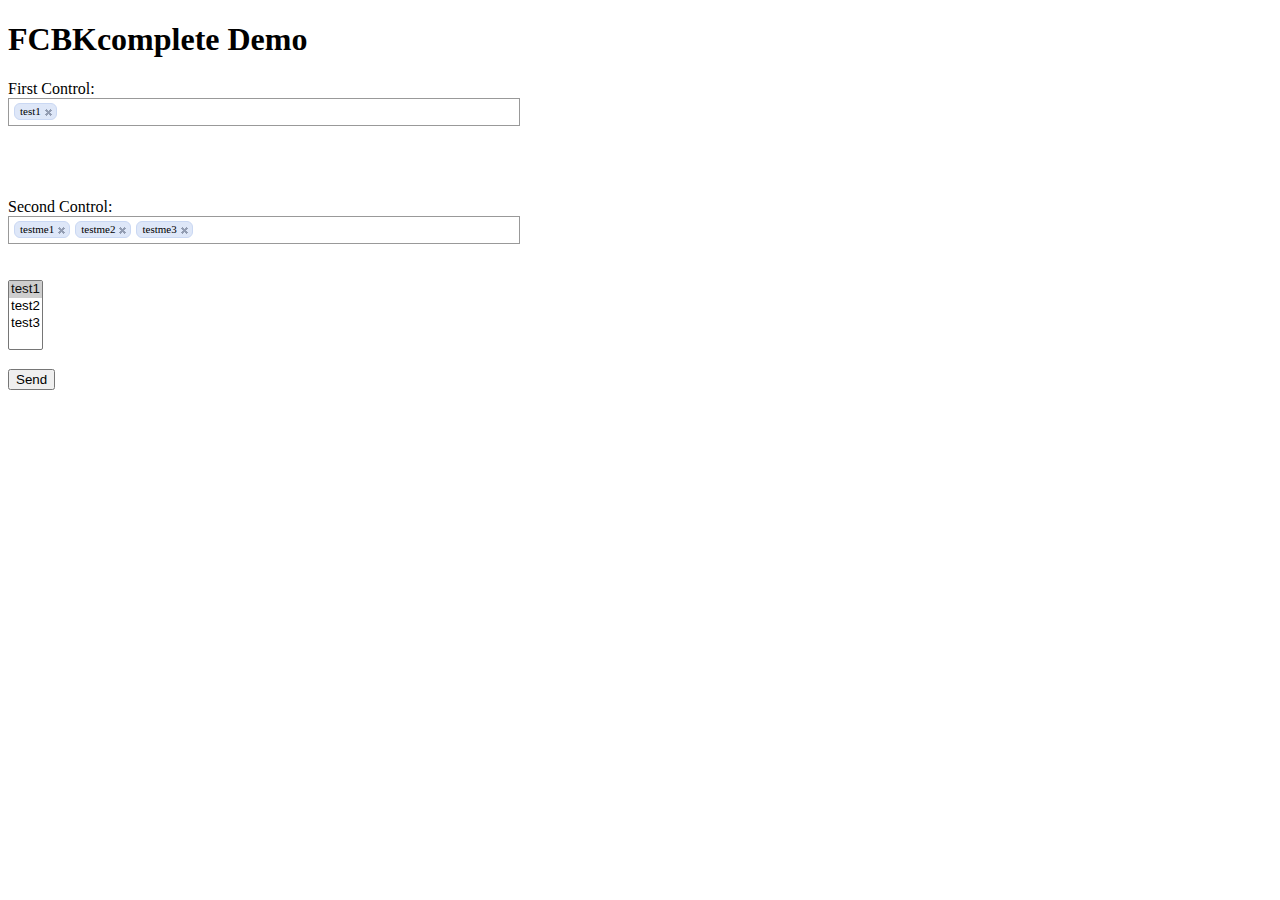
==== index.html @ 76ef8547 "added options "chooseOnEnter,chooseOnTab,chooseOnComma" to control what keys trigger selection, adde" ====
﻿<!DOCTYPE html PUBLIC "-//W3C//DTD XHTML 1.0 Strict//EN"
  "http://www.w3.org/TR/xhtml1/DTD/xhtml1-strict.dtd">
<html xmlns="http://www.w3.org/1999/xhtml" xml:lang="en" lang="en">
  <head>
    <meta http-equiv="Content-type" content="text/html; charset=utf-8" />
    <title>FCBKcomplete Demo</title>
    
    <link rel="stylesheet" href="style.css" type="text/css" media="screen" title="Test Stylesheet" charset="utf-8" />
    <script src="jquery.js" type="text/javascript" charset="utf-8"></script>
    <script src="jquery.fcbkcomplete.js" type="text/javascript" charset="utf-8"></script>    
  </head>
  
  <body id="test">    
    <h1>FCBKcomplete Demo</h1>
    <div id="text"></div>
    <form action="submit.php" method="POST" accept-charset="utf-8">
    <label>First Control:</label>
      <select id="select1" name="select1">
        <option value="test1">test1</option>
        <option value="test3">test2</option>
        <option value="test4">test3</option>
      </select>
      <br /><br /><br /><br />
      <label>Second Control:</label>      
      <select id="select2" name="select2">
        <option value="testme1" class="selected locked">testme1</option>
        <option value="testme2" class="selected">testme2</option>
        <option value="testme3" class="selected">testme3</option>
      </select>
      <br /><br /> 
      
      <select id="select3" name="select3[]" multiple="multiple">
        <option value="test1" selected="selected" rel="selected">test1</option>
        <option value="test3">test2</option>
        <option value="test3">test3</option>
      </select>
      
      <br /><br />
      <input type="submit" value="Send">     
    </form>  
    <script language="JavaScript">
        $(document).ready(function() 
        {        
          $("#select1").fcbkcomplete();
          
          $("#select2").fcbkcomplete({
            json_url: "fetched.txt",
            cache: true,
            filter_case: true,
            filter_hide: true,
			firstselected: true,
            //onremove: "testme",
			//onselect: "testme",
            filter_selected: true,
			maxitems: 5,
            newel: true        
          });		 
        });
		
		function testme(item)
	  	{	if ($.browser.mozilla) 
			{
				console.log(item);
			}
			else
			{
				alert(item);
			}		  	
	  	}    
    </script>
  </body>  
</html>
---- style.css ----
/* TextboxList sample CSS */
ul.holder { margin: 0; border: 1px solid #999; overflow: hidden; height: auto !important; height: 1%; padding: 4px 5px 0; }
*:first-child+html ul.holder { padding-bottom: 2px; } * html ul.holder { padding-bottom: 2px; } /* ie7 and below */
ul.holder li { float: left; list-style-type: none; margin: 0 5px 4px 0; white-space:nowrap;}
ul.holder li.bit-box, ul.holder li.bit-input input { font: 11px "Lucida Grande", "Verdana"; }
ul.holder li.bit-box { -moz-border-radius: 6px; -webkit-border-radius: 6px; border-radius: 6px; border: 1px solid #CAD8F3; background: #DEE7F8; padding: 1px 5px 2px; }
ul.holder li.bit-box-focus { border-color: #598BEC; background: #598BEC; color: #fff; }
ul.holder li.bit-input input { width: auto; overflow:visible; margin: 0; border: 0px; outline: 0; padding: 3px 0px 2px; } /* no left/right padding here please */
ul.holder li.bit-input input.smallinput { width: 20px; }

/* Facebook demo CSS */      
#add { border: 1px solid #999; width: 550px; margin: 50px; padding: 20px 30px 10px; }
form ol li { list-style-type: none; }
form ol { font: 11px "Lucida Grande", "Verdana"; margin: 0; padding: 0; }
form ol li.input-text { margin-bottom: 10px; list-style-type: none; padding-bottom: 10px; }
form ol li.input-text label { font-weight: bold; cursor: pointer; display: block; font-size: 13px; margin-bottom: 10px; }
form ol li.input-text input { width: 500px; padding: 5px 5px 6px; font: 11px "Lucida Grande", "Verdana"; border: 1px solid #999; }
form ul.holder { width: 500px; }
form ul { margin: 0 !important }
ul.holder li.bit-box, #apple-list ul.holder li.bit-box { padding-right: 15px; position: relative; z-index:1000;}
#apple-list ul.holder li.bit-input { margin: 0; }
#apple-list ul.holder li.bit-input input.smallinput { width: 5px; }
ul.holder li.bit-hover { background: #BBCEF1; border: 1px solid #6D95E0; }
ul.holder li.bit-box-focus { border-color: #598BEC; background: #598BEC; color: #fff; }
ul.holder li.bit-box a.closebutton { position: absolute; right: 4px; top: 5px; display: block; width: 7px; height: 7px; font-size: 1px; background: url('close.gif'); }
ul.holder li.bit-box a.closebutton:hover { background-position: 7px; }
ul.holder li.bit-box-focus a.closebutton, ul.holder li.bit-box-focus a.closebutton:hover { background-position: bottom; }

/* Autocompleter */

.facebook-auto { display: none; position: absolute; width: 512px; background: #eee; }
.facebook-auto .default { padding: 5px 7px; border: 1px solid #ccc; border-width: 0 1px 1px;font-family:"Lucida Grande","Verdana"; font-size:11px; }
.facebook-auto ul { display: none; margin: 0; padding: 0; overflow: auto; position:absolute; z-index:9999}
.facebook-auto ul li { padding: 5px 12px; z-index: 1000; cursor: pointer; margin: 0; list-style-type: none; border: 1px solid #ccc; border-width: 0 1px 1px; font: 11px "Lucida Grande", "Verdana"; background-color: #eee }
.facebook-auto ul li em { font-weight: bold; font-style: normal; background: #ccc; }
.facebook-auto ul li.auto-focus { background: #4173CC; color: #fff; }
.facebook-auto ul li.auto-focus em { background: none; }
.deleted { background-color:#4173CC !important; color:#ffffff !important;}
.hidden { display:none;}

#demo ul.holder li.bit-input input { padding: 2px 0 1px; border: 1px solid #999; }
.ie6fix {height:1px;width:1px; position:absolute;top:0px;left:0px;z-index:1;}
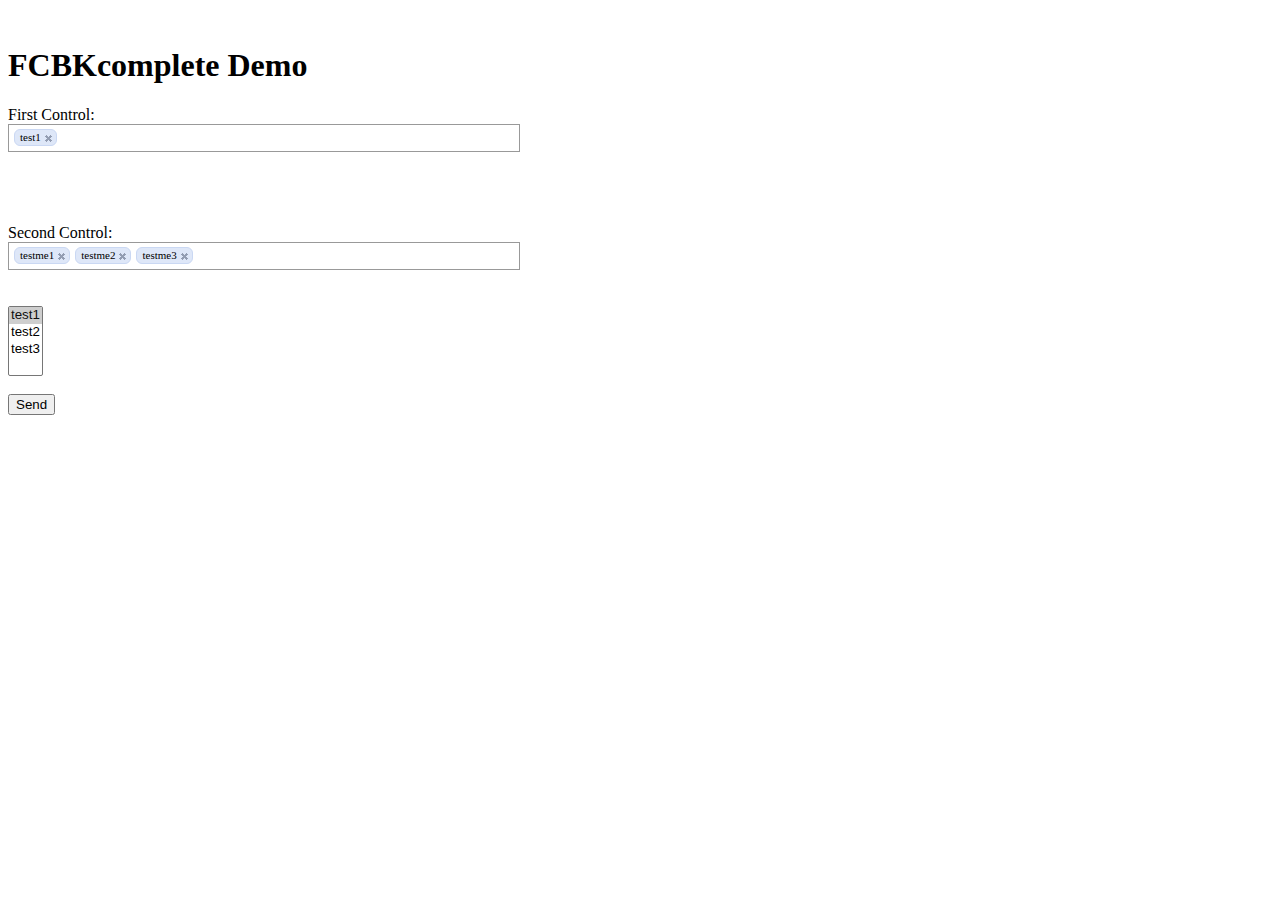
==== commit 5dda2d01: "Minified version tested" ====
--- a/index.html
+++ b/index.html
@@ -1,4 +1,4 @@
-﻿<!DOCTYPE html PUBLIC "-//W3C//DTD XHTML 1.0 Strict//EN"
+&#65279;<!DOCTYPE html PUBLIC "-//W3C//DTD XHTML 1.0 Strict//EN"
   "http://www.w3.org/TR/xhtml1/DTD/xhtml1-strict.dtd">
 <html xmlns="http://www.w3.org/1999/xhtml" xml:lang="en" lang="en">
   <head>
@@ -7,7 +7,7 @@
     
     <link rel="stylesheet" href="style.css" type="text/css" media="screen" title="Test Stylesheet" charset="utf-8" />
     <script src="jquery.js" type="text/javascript" charset="utf-8"></script>
-    <script src="jquery.fcbkcomplete.js" type="text/javascript" charset="utf-8"></script>    
+    <script src="jquery.fcbkcomplete.min.js" type="text/javascript" charset="utf-8"></script>    
   </head>
   
   <body id="test">    
@@ -41,19 +41,20 @@
     <script language="JavaScript">
         $(document).ready(function() 
         {        
-          $("#select1").fcbkcomplete();
+          //$("#select1").fcbkcomplete();
           
-          $("#select2").fcbkcomplete({
-            json_url: "fetched.txt",
+          $("#select2, #select1").fcbkcomplete({
+            json_url: "data.txt",
             cache: true,
             filter_case: true,
             filter_hide: true,
-			firstselected: true,
+            connect_with:'Array',
+	//		firstselected: true,
             //onremove: "testme",
 			//onselect: "testme",
             filter_selected: true,
 			maxitems: 5,
-            newel: true        
+            //newel: true        
           });		 
         });
 		
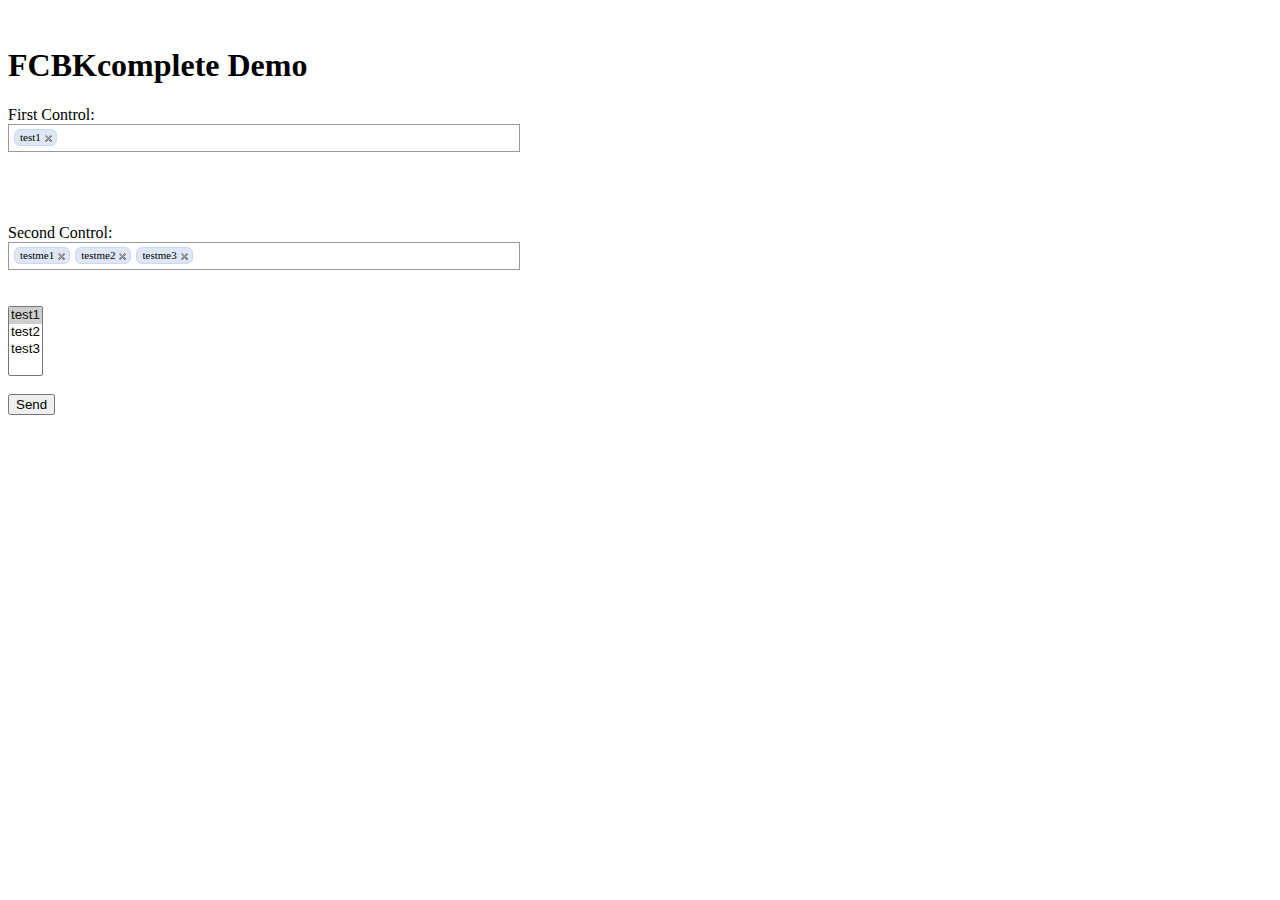
==== commit e59de11d: "Merge branch 'master' of /home/patrick/work/js/FCBKcomplete" ====
--- a/index.html
+++ b/index.html
@@ -7,7 +7,7 @@
     
     <link rel="stylesheet" href="style.css" type="text/css" media="screen" title="Test Stylesheet" charset="utf-8" />
     <script src="jquery.js" type="text/javascript" charset="utf-8"></script>
-    <script src="jquery.fcbkcomplete.min.js" type="text/javascript" charset="utf-8"></script>    
+    <script src="jquery.fcbkcomplete.js" type="text/javascript" charset="utf-8"></script>    
   </head>
   
   <body id="test">    
@@ -41,20 +41,19 @@
     <script language="JavaScript">
         $(document).ready(function() 
         {        
-          //$("#select1").fcbkcomplete();
+          $("#select1").fcbkcomplete();
           
-          $("#select2, #select1").fcbkcomplete({
+          $("#select2").fcbkcomplete({
             json_url: "data.txt",
             cache: true,
             filter_case: true,
             filter_hide: true,
-            connect_with:'Array',
-	//		firstselected: true,
+			firstselected: true,
             //onremove: "testme",
 			//onselect: "testme",
             filter_selected: true,
 			maxitems: 5,
-            //newel: true        
+            newel: true        
           });		 
         });
 		
--- a/style.css
+++ b/style.css
@@ -1,3 +1,5 @@
+/* Copyright: Guillermo Rauch <http://devthought.com/> - Distributed under MIT - Keep this message! */
+
 /* TextboxList sample CSS */
 ul.holder { margin: 0; border: 1px solid #999; overflow: hidden; height: auto !important; height: 1%; padding: 4px 5px 0; }
 *:first-child+html ul.holder { padding-bottom: 2px; } * html ul.holder { padding-bottom: 2px; } /* ie7 and below */
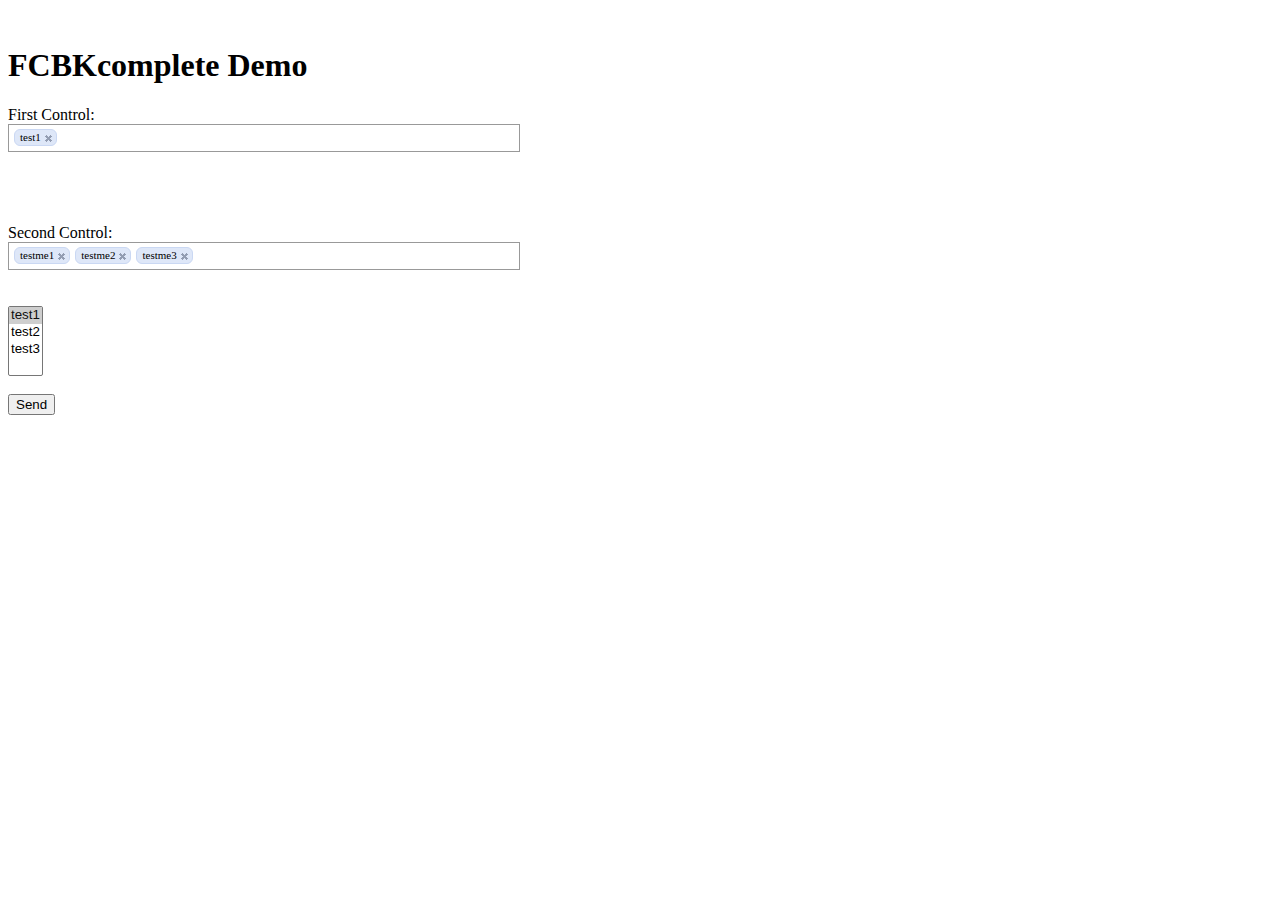
==== commit 3dececf7: "Merge branch 'my_features' of /home/patrick/work/js/FCBKcomplete" ====
--- a/index.html
+++ b/index.html
@@ -41,13 +41,14 @@
     <script language="JavaScript">
         $(document).ready(function() 
         {        
-          $("#select1").fcbkcomplete();
+          //$("#select1").fcbkcomplete();
           
-          $("#select2").fcbkcomplete({
+          $("#select2, #select1").fcbkcomplete({
             json_url: "data.txt",
             cache: true,
             filter_case: true,
             filter_hide: true,
+            connect_with:'Array',
 			firstselected: true,
             //onremove: "testme",
 			//onselect: "testme",
--- a/style.css
+++ b/style.css
@@ -1,5 +1,3 @@
-/* Copyright: Guillermo Rauch <http://devthought.com/> - Distributed under MIT - Keep this message! */
-
 /* TextboxList sample CSS */
 ul.holder { margin: 0; border: 1px solid #999; overflow: hidden; height: auto !important; height: 1%; padding: 4px 5px 0; }
 *:first-child+html ul.holder { padding-bottom: 2px; } * html ul.holder { padding-bottom: 2px; } /* ie7 and below */
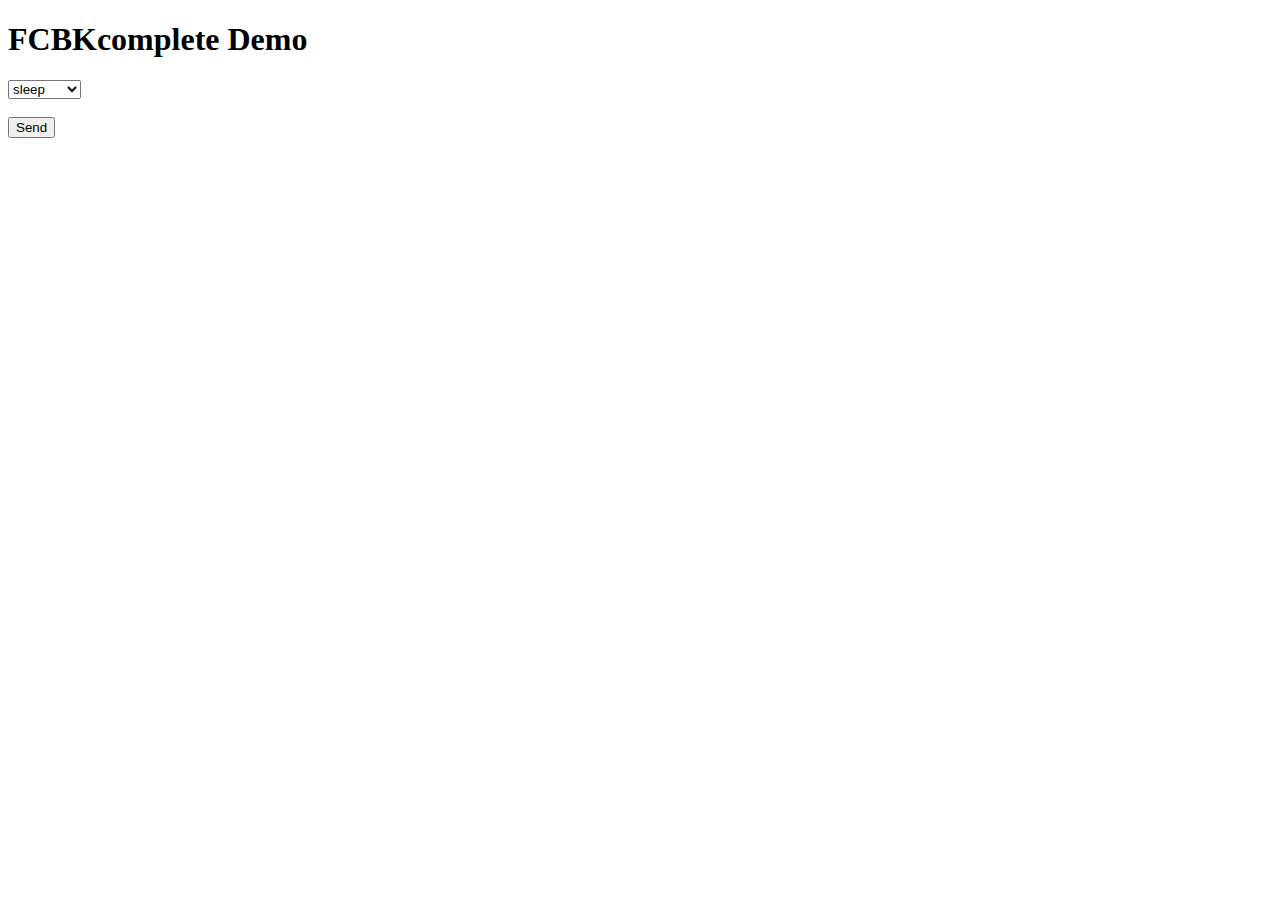
==== commit f8b20d21: "ver 2.8.9.1 update" ====
--- a/index.html
+++ b/index.html
@@ -1,73 +1,43 @@
-&#65279;<!DOCTYPE html PUBLIC "-//W3C//DTD XHTML 1.0 Strict//EN"
-  "http://www.w3.org/TR/xhtml1/DTD/xhtml1-strict.dtd">
+<!DOCTYPE html PUBLIC "-//W3C//DTD XHTML 1.0 Strict//EN" "http://www.w3.org/TR/xhtml1/DTD/xhtml1-strict.dtd">
 <html xmlns="http://www.w3.org/1999/xhtml" xml:lang="en" lang="en">
-  <head>
-    <meta http-equiv="Content-type" content="text/html; charset=utf-8" />
-    <title>FCBKcomplete Demo</title>
-    
-    <link rel="stylesheet" href="style.css" type="text/css" media="screen" title="Test Stylesheet" charset="utf-8" />
-    <script src="jquery.js" type="text/javascript" charset="utf-8"></script>
-    <script src="jquery.fcbkcomplete.js" type="text/javascript" charset="utf-8"></script>    
-  </head>
-  
-  <body id="test">    
-    <h1>FCBKcomplete Demo</h1>
-    <div id="text"></div>
-    <form action="submit.php" method="POST" accept-charset="utf-8">
-    <label>First Control:</label>
-      <select id="select1" name="select1">
-        <option value="test1">test1</option>
-        <option value="test3">test2</option>
-        <option value="test4">test3</option>
-      </select>
-      <br /><br /><br /><br />
-      <label>Second Control:</label>      
-      <select id="select2" name="select2">
-        <option value="testme1" class="selected locked">testme1</option>
-        <option value="testme2" class="selected">testme2</option>
-        <option value="testme3" class="selected">testme3</option>
-      </select>
-      <br /><br /> 
-      
-      <select id="select3" name="select3[]" multiple="multiple">
-        <option value="test1" selected="selected" rel="selected">test1</option>
-        <option value="test3">test2</option>
-        <option value="test3">test3</option>
-      </select>
-      
-      <br /><br />
-      <input type="submit" value="Send">     
-    </form>  
-    <script language="JavaScript">
-        $(document).ready(function() 
-        {        
-          //$("#select1").fcbkcomplete();
-          
-          $("#select2, #select1").fcbkcomplete({
-            json_url: "data.txt",
-            cache: true,
-            filter_case: true,
-            filter_hide: true,
-            connect_with:'Array',
-			firstselected: true,
-            //onremove: "testme",
-			//onselect: "testme",
-            filter_selected: true,
-			maxitems: 5,
-            newel: true        
-          });		 
-        });
-		
-		function testme(item)
-	  	{	if ($.browser.mozilla) 
-			{
-				console.log(item);
-			}
-			else
-			{
-				alert(item);
-			}		  	
-	  	}    
-    </script>
-  </body>  
-</html>+    <head>
+        <meta http-equiv="Content-type" content="text/html; charset=utf-8" />
+        <title>FCBKcomplete Demo</title>
+        <link rel="stylesheet" href="style.css" type="text/css" media="screen" charset="utf-8" />
+        <script src="http://ajax.aspnetcdn.com/ajax/jQuery/jquery-1.6.min.js" type="text/javascript" charset="utf-8">
+        </script>
+        <script src="jquery.fcbkcomplete.js" type="text/javascript" charset="utf-8">
+        </script>
+    </head>
+    <body id="test">
+        <h1>FCBKcomplete Demo</h1>
+        <div id="text">
+        </div>
+        <form action="submit.php" method="POST" accept-charset="utf-8">
+            <select id="select3" name="select3">
+                <option value="sleep" class="selected">sleep</option>
+                <option value="sport">sport</option>
+                <option value="freestyle">freestyle</option>
+            </select>
+            <br/>
+            <br/>
+            <input type="submit" value="Send">
+        </form>
+        <script type="text/javascript">
+            $(document).ready(function(){                
+                $("#select3").fcbkcomplete({
+                    json_url: "data.txt",
+                    addontab: true,                   
+                    maxitems: 10,
+                    input_min_size: 0,
+                    height: 10,
+                    cache: true,
+                    newel: true,
+                    select_all_text: "select",
+                });
+            });
+        </script>
+        
+        <div id="testme"></div>
+    </body>
+</html>
--- a/style.css
+++ b/style.css
@@ -1,3 +1,5 @@
+/* Copyright: Guillermo Rauch <http://devthought.com/> - Distributed under MIT - Keep this message! */
+
 /* TextboxList sample CSS */
 ul.holder { margin: 0; border: 1px solid #999; overflow: hidden; height: auto !important; height: 1%; padding: 4px 5px 0; }
 *:first-child+html ul.holder { padding-bottom: 2px; } * html ul.holder { padding-bottom: 2px; } /* ie7 and below */
@@ -8,15 +10,8 @@
 ul.holder li.bit-input input { width: auto; overflow:visible; margin: 0; border: 0px; outline: 0; padding: 3px 0px 2px; } /* no left/right padding here please */
 ul.holder li.bit-input input.smallinput { width: 20px; }
 
-/* Facebook demo CSS */      
-#add { border: 1px solid #999; width: 550px; margin: 50px; padding: 20px 30px 10px; }
-form ol li { list-style-type: none; }
-form ol { font: 11px "Lucida Grande", "Verdana"; margin: 0; padding: 0; }
-form ol li.input-text { margin-bottom: 10px; list-style-type: none; padding-bottom: 10px; }
-form ol li.input-text label { font-weight: bold; cursor: pointer; display: block; font-size: 13px; margin-bottom: 10px; }
-form ol li.input-text input { width: 500px; padding: 5px 5px 6px; font: 11px "Lucida Grande", "Verdana"; border: 1px solid #999; }
-form ul.holder { width: 500px; }
-form ul { margin: 0 !important }
+/* Facebook demo CSS */
+ul.holder { margin: 0 !important }
 ul.holder li.bit-box, #apple-list ul.holder li.bit-box { padding-right: 15px; position: relative; z-index:1000;}
 #apple-list ul.holder li.bit-input { margin: 0; }
 #apple-list ul.holder li.bit-input input.smallinput { width: 5px; }
@@ -28,7 +23,8 @@
 
 /* Autocompleter */
 
-.facebook-auto { display: none; position: absolute; width: 512px; background: #eee; }
+.facebook-auto { display: none; position: absolute; background: #eee; z-index:1001;}
+.facebook-auto .select_all_items {display: block; float: right;}
 .facebook-auto .default { padding: 5px 7px; border: 1px solid #ccc; border-width: 0 1px 1px;font-family:"Lucida Grande","Verdana"; font-size:11px; }
 .facebook-auto ul { display: none; margin: 0; padding: 0; overflow: auto; position:absolute; z-index:9999}
 .facebook-auto ul li { padding: 5px 12px; z-index: 1000; cursor: pointer; margin: 0; list-style-type: none; border: 1px solid #ccc; border-width: 0 1px 1px; font: 11px "Lucida Grande", "Verdana"; background-color: #eee }
